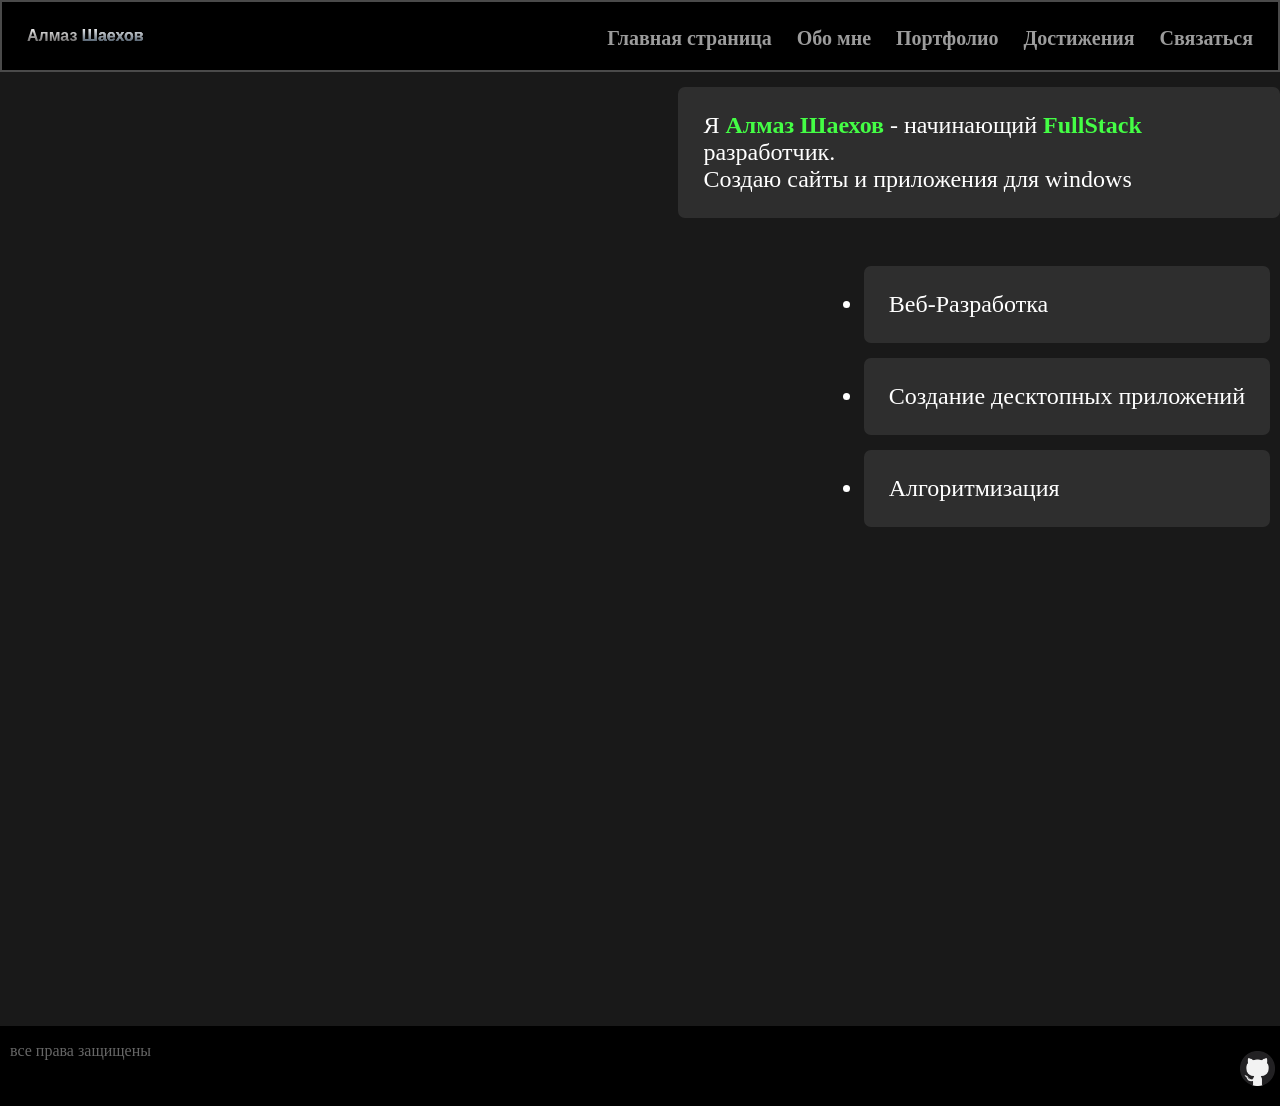
==== index.html @ 7fa11ec9 "добавлены файлы проекта" ====
<!DOCTYPE html>
<html>
<head>
  <meta charset="utf-8">
  <meta name="viewport" content="width=device-width, initial-scale=1.0">
  <link rel="stylesheet" type="text/css" href="style.css"/>
  <title>Hello, World!</title>
</head>
<body>
  <header>
    <div class="desktop">
    <div class="bg">
      <nav>
        <a href="index.html" id="logo"><b>Алмаз</b> <b id="lastName">Шаехов</b></a>

        <a href="help.html" class="navigation"><b>Связаться</b></a>
        <a href="achivments.html" class="navigation"><b>Достижения</b></a>
        <a href="portfolio.html" class="navigation"><b>Портфолио</b></a>
        <a href="MeInfo.html" class="navigation"><b>Обо мне</b></a>
        <a href="index.html" class="navigation"><b>Главная страница</b></a>
      </nav>
    </div>
    </div>


      <div class="mobile">
        <div class="bg">
        <nav>
          <a href="index.html" id="logo"><b>Алмаз</b> <b id="lastName">Шаехов</b></a>
        <select id="selnav" onchange="location.href=this.value" value="index.html">
          <option value="index.html" selected>Главная страница</option>
          <option value="MeInfo.html">Обо мне</option>
          <option value="portfolio.html">Портфолио</option>
          <option value="achivments.html">Достижение</option>
          <option value="help.html">Связаться</option>
        </select>
        </nav>
        </div>
      </div>
  </header>
  
  <main>
    <div class="desktop">
    <img src="https://tse3.mm.bing.net/th/id/OIP.XPGJ4EdFmu-mHJ_TYesJrQHaI9?rs=1&pid=ImgDetMain&o=7&rm=3" id="imageStart">
    <p id="start">Я <b class="name">Алмаз Шаехов</b> - начинающий <b class="name">FullStack</b> разработчик. <br>Создаю сайты и приложения для windows</p>
    <ul id="indexInfoList">
      <li class="indexInfoListCL" id="list1D">Веб-Разработка</li>
      <li class="indexInfoListCL" id="list2D">Создание десктопных приложений</li>
      <li class="indexInfoListCL" id="list3D">Алгоритмизация</li>
    </ul>
    </div>

    <div class="mobile">
      <p id="start">Я <b class="name">Алмаз Шаехов</b> - начинающий <b class="name"><br>FullStack</b> разработчик. <br>Создаю сайты и <br>приложения для windows</p>
      
      <ul id="listAll">
        <li class="list" id="list1">Веб-Разработка</li>
        <li class="list" id="list2">Разработка десктопных <br>приложений</li>
        <li class="list" id="list3">Алгоритмизация</li>
      </ul>
    </div>
    
  </main>
  
  <footer id="indexfooter">
    <div id="bgfooter">
      <p style="color:#666666; font-size: 16px; margin-left: 10px">все права защищены</p>
        <a href="https://github.com/almazshaehov777-hub" target="_blank"><img src="github.png" class="socialNet"></a>
    </div>
  </footer>
</body>
</html>
---- style.css ----
/*ПК*/
@media (min-width: 1024px){
/*Main Page, PC*/
#logo {
  text-decoration:none;
  color:white;
  font-family: sans-serif;
  font-size: 16px;
  background: -webkit-linear-gradient(top, white, #5d5b5b);
  -webkit-background-clip: text;
  -webkit-text-fill-color: transparent;
}
.navigation{
    text-decoration: none;
    font-size: 20px;
    color: #9c9c9c;
    margin-left: 25px;
    float: right;
}
.navigation:hover{
    animation: navAnim 0.25s;
    animation-fill-mode: forwards;
}
.bg{
    background-color: black;
    padding: 25px;
    border: 2px double #4a4a4a;
}
html, body{
    padding: 0px;
    margin: 0px;
}
.desktop{
    display:block;
}
.mobile{
    display: none;
}


@keyframes navAnim{
    0%{
        font-size: 20px;
        color: #9c9c9c;
    }
    100%{
        font-size: 21px;
        color: white;
    }
}
@keyframes startAnim{
    0%{
        margin-top: 10%;
        opacity: 0;
    }
    100%{
        margin-top: 15px;
        opacity: 100%;
    }
}
@keyframes listAnimA{
    0%{
        opacity: 0;
        margin-top: 20%;
    }
    100%{
        opacity: 1;
        margin-top: 0;
    }
}
@keyframes divAnim{
    0%{
        opacity: 0;
        margin-top: 20%;
    }
    100%{
        opacity: 1;
        margin-top: 20px;
    }
}
@keyframes nameAnim{
    0%{
        opacity: 0;
        margin-top: 5%;
    }
    100%{
        opacity: 1;
        margin-top: 0px;
    }
}
@keyframes listAnimation{
    0%{
        opacity: 0;
        margin-top: 10%;
    }
    100%{
        opacity: 1;
        margin-top: 20px;
    }
}
@keyframes projAnim{
    0%{
        opacity: 0;
        margin-top: 15%;
    }
    100%{
        opacity: 1;
        margin-top: 30px;
    }
}
@keyframes helpAnim{
    0%{
        opacity: 0;
    }
    100%{
        opacity: 1;
    }
}
@keyframes cardAnim{
    0%{
        margin-top: 100px;
        background:#919191;
    }
    100%{
        margin-top: 30px;
        background: white;
    }
}


.name{
    color:#44fe45;
    font-family: 'Times New Roman', Times, serif;
}
body{
    background: rgb(25,25,25);
}
#start{
    color: white;
    font-size: 24px;
    float: right;
    padding: 25px;
    background: #2e2e2e;
    margin-top: 10%;
    opacity: 0;
    animation: startAnim 1.5s ease;
    animation-fill-mode: forwards;
    border-radius: 7px;
    margin-left: 53%;
}
#lastName{
    background: -webkit-linear-gradient(top, white, #38495a);
    -webkit-background-clip: text;
    -webkit-text-fill-color: transparent;
}
#imageStart{
    clip-path: polygon(50% 100%, 10% 100%, 50% 0%, 120% 15%);
    animation: startAnim 2.5s ease;
    animation-fill-mode: forwards;
    position: absolute;
    top: -1%;
    left: -5%;
    display:block;
}
#bgfooter{
    background: black;
    margin-top: auto;
    height: 80px;
}
footer{
    display: flex;
    flex-direction: column;
    min-height: 60vh;
    width: 100%;
}
.socialNet{
    width: 35px;
    height: 35px;
    float:right;
    margin-top: -25px;
    margin-right: 5px;
}
#indexInfoList{
    color: white;
    font-size: 24px;
    float: right;
    margin-right: 10px;
}
.indexInfoListCL{
    padding: 25px;
    background: #2e2e2e;
    margin-bottom: 15px;
    border-radius: 7px;
}
#list1D{
    opacity: 0;
    margin-top: 20%;
    animation: listAnimA 1.5s ease;
    animation-fill-mode: forwards;
}
#list2D{
    opacity: 0;
    margin-top: 20%;
    animation: listAnimA 2.25s ease;
    animation-fill-mode: forwards;
}
#list3D{
    opacity: 0;
    margin-top: 20%;
    animation: listAnimA 3s ease;
    animation-fill-mode: forwards;
}






/*MeInfo, desktop*/
h1{
    color: white;
    animation: startAnim 1.5s ease;
    animation-fill-mode: forwards;
}
#selText{
    display: flex;
    justify-content: center;
}
#distD{
    display: inline-block;
    color: white;
    margin-top: 40px;
    font-size: 28px;
    background: #2e2e2e;
    padding: 25px;
    border-radius: 7px;;
    animation: divAnim 2.5s ease;
    animation-fill-mode: forwards;
}
.greenD{
    color:#44fe45;
}
h2{
    color: white;
}
#langProgD{
    display: flex;
}
#cppD, #csD, #RUD, #END, #JPD{
    height: 350px;
    flex: 1;
    margin-right: 20px;
    border-radius: 10px;
    margin-top: 10px;
}
#cppD>img, #csD>img{
    width: 70px;
    height: 70px;
}
#cppD{
    margin-left: 20px;
    background: #67b0fe;
}
#csD{
    background: #a31aff;
}
#RUD{
    background-image: url("RU.png");
    background-repeat: no-repeat;
    background-size: 260%;
}
#END{
    background-image: url("EN.jpg");
    background-size: cover;
    background-position: center;
}
#JPD{
    background-image: url("JP.jpg");
    background-size: cover;
    background-position: center;
}
#cppD>img, #csD>img{
    position: relative;
    left: 33%;
    top: 35%;
}
#nameLangProg{
    display: flex;
    color: white;
}
.nameLang{
    margin-right: 20px;
    flex: 1;
    border-radius: 10px;
    height: 40px;
    text-align: center;
    line-height: 40px;
    font-size: 24px;
}
#nameCpp{
    margin-left: 20px;
    background: #67b0fe;
}
#nameCs{
    background: #a31aff;
}
#nameRUS{
    background-image: url("RU.png");
    background-repeat: no-repeat;
    background-size: cover;
    color: black;
}
#nameEN{
    background: #3a365d;
}
#nameJP{
    background: white;
    color: black;
}
#containerLang{
    display: flex;
}
.langRate{
    color: white;
    margin-right: 20px;
    height: 40px;
    margin-top: 10px;
    flex: 1;
    border-radius: 10px;
    text-align: center;
    line-height: 40px;
    font-size: 24px;
}
#cppRate{
    margin-left: 20px;
    background: #67b0fe;
}
#csRate{
    background: #a31aff;
}
#RUSRate{
    background-image: url("RU.png");
    background-repeat: no-repeat;
    background-size: cover;
    background-position-y: bottom;
}
#ENRate{
    background: #3a365d;
}
#JPRate{
    color: black;
    background: white;
}

#cppD, #cppRate{
    animation: divAnim 1s ease;
    animation-fill-mode: forwards;
}
#csD, #csRate{
    animation: divAnim 1.25s ease;
    animation-fill-mode: forwards;
}
#RUD, #RUSRate{
    animation: divAnim 1.5s ease;
    animation-fill-mode: forwards;
}
#END, #ENRate{
    animation: divAnim 1.75s ease;
    animation-fill-mode: forwards;
}
#JPD, #JPRate{
    animation: divAnim 2s ease;
    animation-fill-mode: forwards;
}
#nameCpp{
    animation: nameAnim 1s ease;
    animation-fill-mode: forwards;
}
#nameCs{
    animation: nameAnim 1.25s ease;
    animation-fill-mode: forwards;
}
#nameRUS{
    animation: nameAnim 1.5s ease;
    animation-fill-mode: forwards;
}
#nameEN{
    animation: nameAnim 1.75s ease;
    animation-fill-mode: forwards;
}
#nameJP{
    animation: nameAnim 2s ease;
    animation-fill-mode: forwards;
}
h2{
    animation: listAnimation 2s ease;
    animation-fill-mode: forwards;
}
.containerInfo{
    display: flex;
    gap: 15px;
    width: 100%;
}
.cardInfo{
    flex: 1;
    height: 300px;
    background: #424242;
    margin-top: 100px;
    margin-right: 25px;
    margin-left: 25px;
    border-radius: 10px;
    color: #919191;
    border: 4px solid black;
    transition: .3s all ease;
}
.cardInfo>b{
    margin-left: 20px;
    font-size: 24px;
}
.cardInfo>img{
    position: relative;
    left: 3%;
    top: 5%;
}
.cardInfo>p{
    font-size: 26px;
    margin-top: 50px;
    margin-left: 10px;
    margin-right: 5px;
    font-family: FreeMono, monospace;
}
.containerInCard{
    display: flex;
    width: 100%;
}
.cardInCard{
    flex: 1;
    height: 20px;
    background: #7a7a7a;
    font-size: 18px;
    margin-right: 10px;
    margin-left: 10px;
    padding: 5px;
    border-radius: 15px;
    margin-top: auto;
    text-align: center;
    border: 2.5px solid black;
    color: white;
}
.cardInfo:hover{
    background: #e3e3e3;
    margin-top: 60px;
    color: black;
    box-shadow: 0 12px 36px rgba(192, 192, 192, 0.2);
}






/*Portfolio, desktop*/
.cardcontainer{
    display: flex;
}
.cardD{
    display: flex;
    flex: 1;
    transition: .3s all ease;
    height: 100px;
    background: gray;
    margin-left: 15px;
    border-radius: 7px;
    justify-content: center;
    align-items: center;
    font-size: 24px;
    color: white;
    margin-top: 30px;
    animation: projAnim 2s;
    animation-fill-mode: forwards;
}
#lastCard{
    margin-right: 15px;
}
.cardD:hover{
    flex: 2;
    background: white;
    color: black;
    cursor: pointer;
}
#portfoliofooter{
    min-height: 90vh;
}





/*Achivment, desktop*/
#listAchivmentsD{
    color: white;
    font-size: 24px;
}
#listAch1D, #listAch3D{
    background: #5d5b5b;
}
#listAch1D{
    animation: projAnim 1s ease;
    animation-fill-mode: forwards;
}
#listAch2D{
    margin-top: 60px;
    margin-left: 70px;
    background: #3a3a3a;
    animation: projAnim 1.5s ease;
    animation-fill-mode: forwards;
}
#listAch3D{
    margin-top: 60px;
    animation: projAnim 2s ease;
    animation-fill-mode: forwards;
}
#listAch1D, #listAch2D, #listAch3D{
    display: inline-block;
    padding: 20px;
    border-radius: 10px;
}
#URLcon{
    text-align: center;
}
#ZamaCode{
    background: #4a4a4a;
    padding: 20px;
    border-radius: 10px;
    text-decoration: none;
    color: white;
    display: inline;
    font-size: 22px;
    transition: .4s;
    animation: nameAnim 2s ease;
    animation-fill-mode: forwards;
}
#ZamaCode:hover{
    background: white;
    color: black;
}




/*help, desktop*/
form{
    text-align: center;
}
#buttonSubmit{
    margin-top: 30px;
    width: 100px;
    height: 30px;
    border-radius: 7px;
    animation: helpAnim 2s;
    animation-fill-mode: forwards;
}
#nameText{
    width: 200px;
    border-radius: 3px;
    animation: helpAnim 1s;
    animation-fill-mode: forwards;
}
#textHelp{
    width: 250px;
    height: 40px;
    border-radius: 3px;
    animation: helpAnim 1.5s;
    animation-fill-mode: forwards;
}
}
























/*телефоны*/
@media(max-width: 576px){
html{
    display:block;
}

#logo {
  text-decoration:none;
  color:white;
  font-family: sans-serif;
  font-size: 18px;
  background: -webkit-linear-gradient(white, #5d5b5b);
  -webkit-background-clip: text;
  -webkit-text-fill-color: transparent;
}
.desktop{
    display:none;
}
.mobile{
    display: block;
}
.navigation{
    text-decoration: none;
    font-size: 16px;
    color: #9c9c9c;
    margin-left: 25px;
    float: right;
}
.navigation:hover{
    animation: navAnim 0.25s;
    animation-fill-mode: forwards;
}
.bg{
    background-color: black;
    padding: 35px;
    border: 2px double #4a4a4a;
}
html, body{
    padding: 0px;
    margin: 0px;
}


@keyframes navAnim{
    0%{
        font-size: 16px;
        color: #9c9c9c;
    }
    100%{
        font-size: 17px;
        color: white;
    }
}
@keyframes startAnim{
    0%{
        margin-top: 10%;
        opacity: 0;
    }
    100%{
        margin-top: 15px;
        opacity: 100%;
    }
}
@keyframes selAnim{
    0%{
        color: #9c9c9c;
    }
    100%{
        color: white;
    }
}
@keyframes listAnim1{
    0%{
        margin-top: 10%;
        opacity: 0;
    }
    100%{
        margin-top: 15px;
        opacity: 1;
    }
}
@keyframes listAnim2{
    0%{
        margin-top: 20%;
        opacity: 0;
    }
    100%{
        margin-top: 15px;
        opacity: 1;
    }
}
@keyframes listAnim3{
    0%{
        margin-top: 30%;
        opacity: 0;
    }
    100%{
        margin-top: 15px;
        opacity: 1;
    }
}
@keyframes portAnim{
    0%{
        opacity: 0;
        margin-top: 20%;
    }
    100%{
        opacity: 1;
        margin-top: 7%;
    }
}
@keyframes achivmentsAnim{
    0%{
        opacity: 0;
        margin-top: 20%;
    }
    100%{
        opacity: 1;
        margin-top: 5%;
    }
}
@keyframes h2Anim{
    0%{
        opacity: 0;
    }
    100%{
        opacity: 1;
    }
}
@keyframes startAnim2{
    0%{
        opacity: 0;
        margin-bottom: 50px;
    }
    100%{
        opacity: 1;
        margin-bottom: 25px;
    }
}
@keyframes h2ZAnim{
    0%{
        opacity: 0;
        margin-top: 20%;
    }
    100%{
        opacity: 1;
        margin-top: 15px;
    }
}
@keyframes langProg{
    0%{
        opacity: 0;
        margin-top: 20%;
    }
    100%{
        opacity: 1;
        margin-top: 0;
    }
}
@keyframes lang{
    0%{
        opacity: 0;
        margin-top: 20%
    }
    100%{
        opacity: 0.9;
        margin-top: 0;
    }
}
@keyframes textAnim{
    0%{
        color: white;
    }
    100%{
        color: black;
    }
}
@keyframes textHelpAnim{
    0%{
        margin-top: 20%;
        opacity: 0;
    }
    100%{
        margin-top: 20px;
        opacity: 1;
    }
}


.name{
    color:#44fe45;
    font-family: 'Times New Roman', Times, serif;
}
body{
    background: rgb(25,25,25);
}
#start{
    color: white;
    font-size: 20px;
    float: right;
    padding: 25px;
    background: #2e2e2e;
    margin-top: 10%;
    margin-left: 5px;
    opacity: 0;
    animation: startAnim 1.5s ease;
    animation-fill-mode: forwards;
    border-radius: 7px;
    display: inline;
}
#lastName{
    background: -webkit-linear-gradient(white, #38495a);
    -webkit-background-clip: text;
    -webkit-text-fill-color: transparent;
}
#imageStartMobile{
    clip-path: polygon(40% 100%, -50% 50%, 25% 0%, 60% 7.5%, 80% 50%);
    animation: startAnim 2.5s ease;
    animation-fill-mode: forwards;
    width: 80%;
    height: 80%;
}
#bgfooter{
    background: black;
    margin-top: auto;
    height: 80px;
}
#indexfooter{
    display: flex;
    flex-direction: column;
    min-height: 49vh;
    width: 100%;
}
.socialNet{
    width: 35px;
    height: 35px;
    float:right;
    margin-top: -30px;
    margin-right: 5px;
}
#selnav{
    float: right;
    font-size: 16px;
    background: black;
    color: #9c9c9c;
    border-radius: 5px;
}
#selnav:hover{
    animation: selAnim 0.4s;
    animation-fill-mode: forwards;
}
.list{
    color: white;
    white-space: nowrap;
    font-size: 20px;
    background: #2e2e2e;
    padding: 25px;
    margin-top: 15px;
    border-radius: 7px;
    opacity: 0;
}
#listAll{
    display: inline-block;
}
#list1{
    animation: listAnim1 0.75s;
    animation-fill-mode: forwards;
}
#list2{
    animation: listAnim2 1s;
    animation-fill-mode: forwards;
}
#list3{
    animation: listAnim3 1.5s;
    animation-fill-mode: forwards;
}



/*Mobile, Portfolio*/
h1{
    color: white;
    font-family: 'Times New Roman', Times, serif;
    animation: portAnim 1.5s;
    animation-fill-mode: forwards;
}
.cardcontainer{
    display: flex;
}
.card{
    background: gray;
    height: 100px;
    margin-left: 10px;
    margin-top: 40px;
    border-radius: 12px;
    flex: 1;
    transition: .3s all ease;
    animation: portAnim 2s;
    animation-fill-mode: forwards;
    text-align: center;
    display: flex;
    align-items: center;
    justify-content: center;
}
.card:hover{
    flex: 2;
    background: white;
}
#lastCard{
    margin-right: 10px;
}
#portfoliofooter{
    display: flex;
    flex-direction: column;
    width: 100%;
    min-height: 79vh;
}
#firstCard>b, #cardMid>b, #lastCard>b{
    color: white;
}
#firstCard:hover>b{
    animation: textAnim 0.3s ease;
    animation-fill-mode: forwards;
}
#cardMid:hover>b{
    animation: textAnim 0.3s ease;
    animation-fill-mode: forwards;
}
#lastCard:hover>b{
    animation: textAnim 0.3s ease;
    animation-fill-mode: forwards;
}




/*Достижения, Mobile*/
#listAchivments{
    color: white;
    font-size: 20px;
}
#listAchivments>li{
    background: gray;
    padding: 20px;
    margin-right: 90px;
    border-radius: 7px;
}
#listAchivments>p{
    margin-left: 20px;
    background: #4a4a4a;
    margin-right: 25px;
    padding: 15px;
    border-radius: 7px;
}
#listAch1{
    animation: achivmentsAnim 1s;
    animation-fill-mode: forwards;
}
#listAch2{
    animation: achivmentsAnim 1.25s;
    animation-fill-mode: forwards;
}
#listAch3{
    animation: achivmentsAnim 1.5s;
    animation-fill-mode: forwards;
}




/*MeInfo, mobile*/
#dist{
    font-size: 20px;
    color: white;
    margin-left: 10px;
}
h2{
    color: white;
}
#listDist{
    color: white;
    font-size: 24px;
    margin-left: 10px;
}
#cpp{
    background: #67b0fe;
    animation: langProg 1s ease;
    animation-fill-mode: forwards;
}
#cs{
    background: #a31aff;
    animation: langProg 1.5s ease;
    animation-fill-mode: forwards;
}
#langProg{
    color: white;
    font-size: 24px;
    display: flex;
    align-items: center;
    margin-left: 10px;
    text-align: center;
}
#cs>img, #cpp>img{
    width: 35px;
    height: 35px;
    position: relative;
    top: 7px;
    left: 0px;
}
#RU, #EN, #JP, #cpp, #cs{
    position: relative;
    margin-left: 10px;
    border-radius: 7px;
    height: 117px;
    color: black;
    margin-top: 20%;
    opacity: 0;
    flex: 1;
}
#RU{
    background-image: url("RU.png");
    background-size: cover;
    animation: lang 2s ease;
    animation-fill-mode: forwards;
}
#EN{
    background-image: url("EN.jpg");
    background-position: center;
    background-size: 235%;
    animation: lang 2.5s ease;
    animation-fill-mode: forwards;
}
#JP{
    background-image: url("JP.jpg");
    background-position: center;
    background-size: 226.5%;
    margin-right: 15px;
    animation: lang 3s ease;
    animation-fill-mode: forwards;
}
#RU>b, #EN>b, #JP>b{
    position: relative;
    top: 39%;
}
#h2Z{
    margin-top: 15px;
    animation: h2ZAnim 2s ease;
    animation-fill-mode: forwards;
}
#meInfoList1{
    animation: listAnim1 1.25s ease;
    animation-fill-mode: forwards;
    padding: 25px;
    border-radius: 7px;
    background: #7a7a7a;
    margin-right: 90px;
}
#meInfoList2{
    animation: listAnim1 1.5s ease;
    animation-fill-mode: forwards;
    padding: 20px;
    border-radius: 7px;
    background: #7a7a7a;
    margin-right: 90px;
}
#meInfoList3{
    animation: listAnim1 1.75s ease;
    animation-fill-mode: forwards;
    padding: 20px;
    border-radius: 7px;
    background: #7a7a7a;
    margin-right: 90px;
}
#dist{
    font-size: 24px;
    float: right;
    background: #7a7a7a;
    padding: 25px;
    border-radius: 7px;
    margin-bottom: 50px;
    animation: startAnim2 2s ease;
    animation-fill-mode: forwards;
}
#mainWork{
    opacity: 0;
    animation: h2Anim 2s;
    animation-fill-mode: forwards;
}



/*help, Mobile*/
form{
    text-align: center;
}
.textHelp{
    border-radius: 7px;
}
#buttonSubmit{
    width: 100px;
    height: 30px;
    border-radius: 7px;
    background: #969696;
    color: white;
    font-family: 'Times New Roman', Times, serif;
    font-size: 16px;;
    animation: langProg 2s;
    animation-fill-mode: forwards;
}
#namePar{
    margin-top: 40px;
    animation: textHelpAnim 1s ease;
    animation-fill-mode: forwards;
}
#textPar{
    margin-bottom: 0px;
    animation: textHelpAnim 1.25s ease;
    animation-fill-mode: forwards;
}
#nameText{
    width: 40%;
    height: 20px;
    animation: langProg 1.5s ease;
    animation-fill-mode: forwards;
}
#textHelp{
    width: 60%;
    height: 30px;
    margin-bottom: 30px;
    animation: langProg 1.75s ease;
    animation-fill-mode: forwards;
}
#helpfooter{
    display: flex;
    flex-direction: column;
    min-height: 65vh;
    width: 100%;
}
}
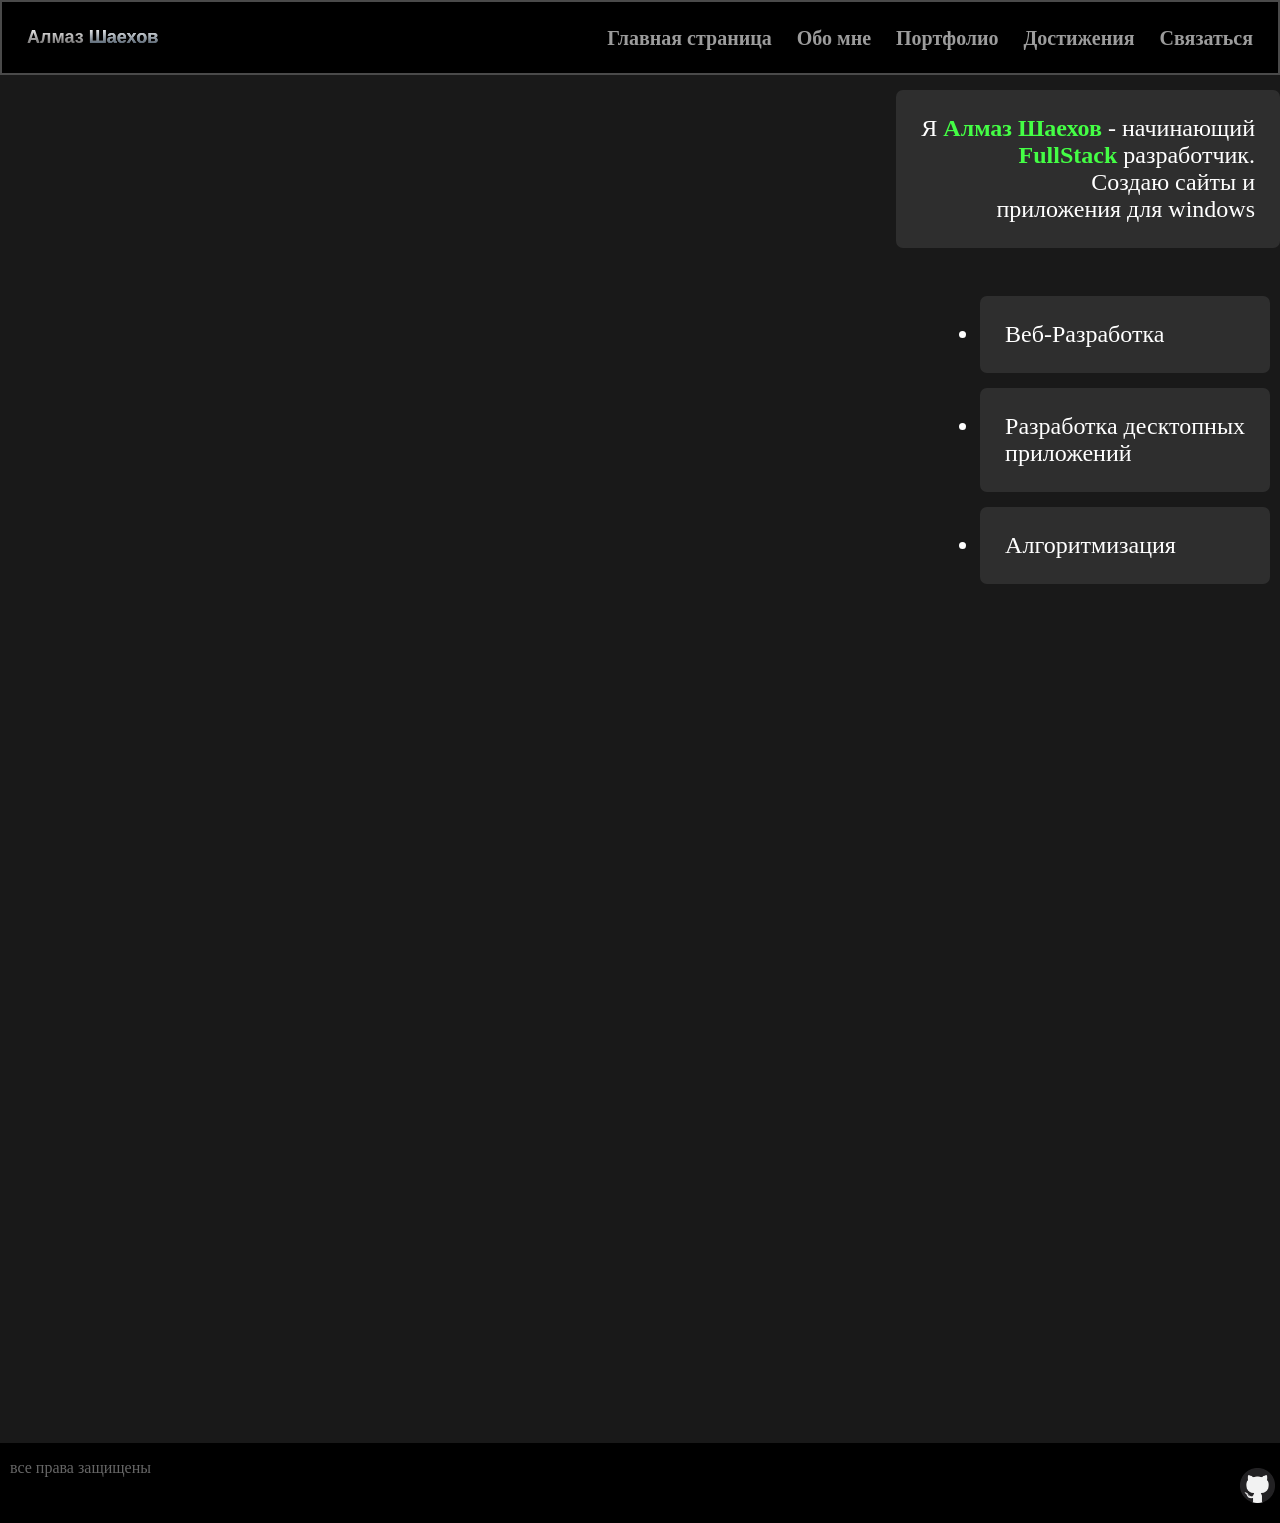
==== commit 5f2a5b71: "исправлены главная страница, "Обо мне", "Портфолио" на всех устройствах" ====
--- a/index.html
+++ b/index.html
@@ -2,9 +2,10 @@
 <html>
 <head>
   <meta charset="utf-8">
-  <meta name="viewport" content="width=device-width, initial-scale=1.0">
+  <meta name="viewport" content="width=device-width, initial-scale=1.0, user-scalable=yes">
   <link rel="stylesheet" type="text/css" href="style.css"/>
-  <title>Hello, World!</title>
+  <link rel="icon" type="image/x-icon" href="image/channels4_profile.ico">
+  <title>Алмаз Шаехов</title>
 </head>
 <body>
   <header>
@@ -40,26 +41,12 @@
   </header>
   
   <main>
-    <div class="desktop">
-    <img src="https://tse3.mm.bing.net/th/id/OIP.XPGJ4EdFmu-mHJ_TYesJrQHaI9?rs=1&pid=ImgDetMain&o=7&rm=3" id="imageStart">
-    <p id="start">Я <b class="name">Алмаз Шаехов</b> - начинающий <b class="name">FullStack</b> разработчик. <br>Создаю сайты и приложения для windows</p>
-    <ul id="indexInfoList">
-      <li class="indexInfoListCL" id="list1D">Веб-Разработка</li>
-      <li class="indexInfoListCL" id="list2D">Создание десктопных приложений</li>
-      <li class="indexInfoListCL" id="list3D">Алгоритмизация</li>
-    </ul>
-    </div>
-
-    <div class="mobile">
-      <p id="start">Я <b class="name">Алмаз Шаехов</b> - начинающий <b class="name"><br>FullStack</b> разработчик. <br>Создаю сайты и <br>приложения для windows</p>
-      
+      <p id="start"><span id="bgText">Я <b class="name">Алмаз Шаехов</b> - начинающий <b class="name"><br>FullStack</b> разработчик. <br>Создаю сайты и <br>приложения для windows</span></p>
       <ul id="listAll">
         <li class="list" id="list1">Веб-Разработка</li>
         <li class="list" id="list2">Разработка десктопных <br>приложений</li>
         <li class="list" id="list3">Алгоритмизация</li>
       </ul>
-    </div>
-    
   </main>
   
   <footer id="indexfooter">
--- a/style.css
+++ b/style.css
@@ -1,12 +1,93 @@
-/*ПК*/
-@media (min-width: 1024px){
-/*Main Page, PC*/
+#listAll{
+    color: white;
+    font-size: 24px;
+    float: right;
+    margin-right: 10px;
+}
+.list{
+    padding: 25px;
+    background: #2e2e2e;
+    margin-bottom: 15px;
+    border-radius: 7px;
+}
+#list1{
+    opacity: 0;
+    margin-top: 20%;
+    animation: listAnimA 1.5s ease;
+    animation-fill-mode: forwards;
+}
+#list2{
+    opacity: 0;
+    margin-top: 20%;
+    animation: listAnimA 2.25s ease;
+    animation-fill-mode: forwards;
+}
+#list3{
+    opacity: 0;
+    margin-top: 20%;
+    animation: listAnimA 3s ease;
+    animation-fill-mode: forwards;
+}
+#bgfooter{
+    background: black;
+    margin-top: auto;
+    height: 80px;
+}
+footer{
+    display: flex;
+    flex-direction: column;
+    min-height: 100vh;
+    width: 100%;
+}
+.socialNet{
+    width: 35px;
+    height: 35px;
+    float:right;
+    margin-top: -25px;
+    margin-right: 5px;
+}
+.bg{
+    background-color: black;
+    border: 2px double #4a4a4a;
+}
+#start{
+    color: white;
+    font-size: 24px;
+    float: right;
+    margin-top: 10%;
+    margin-left: 5px;
+    opacity: 0;
+    animation: startAnim 1.5s ease;
+    animation-fill-mode: forwards;
+    display: block;
+    width: 100%;
+    text-align: right;
+}
+#bgText{
+    display: inline-block;
+    background: #2e2e2e;
+    padding: 25px;
+    border-radius: 7px;
+}
+#lastName{
+    background: -webkit-linear-gradient(white, #38495a);
+    -webkit-background-clip: text;
+    -webkit-text-fill-color: transparent;
+}
+.name{
+    color:#44fe45;
+    font-family: 'Times New Roman', Times, serif;
+}
+body{
+    background: rgb(25,25,25);
+}
+
 #logo {
   text-decoration:none;
   color:white;
   font-family: sans-serif;
-  font-size: 16px;
-  background: -webkit-linear-gradient(top, white, #5d5b5b);
+  font-size: 18px;
+  background: -webkit-linear-gradient(white, #5d5b5b);
   -webkit-background-clip: text;
   -webkit-text-fill-color: transparent;
 }
@@ -21,449 +102,21 @@
     animation: navAnim 0.25s;
     animation-fill-mode: forwards;
 }
-.bg{
-    background-color: black;
-    padding: 25px;
-    border: 2px double #4a4a4a;
-}
-html, body{
-    padding: 0px;
-    margin: 0px;
-}
-.desktop{
-    display:block;
-}
-.mobile{
-    display: none;
-}
-
-
-@keyframes navAnim{
-    0%{
-        font-size: 20px;
-        color: #9c9c9c;
-    }
-    100%{
-        font-size: 21px;
-        color: white;
-    }
-}
-@keyframes startAnim{
-    0%{
-        margin-top: 10%;
-        opacity: 0;
-    }
-    100%{
-        margin-top: 15px;
-        opacity: 100%;
-    }
-}
-@keyframes listAnimA{
-    0%{
-        opacity: 0;
-        margin-top: 20%;
-    }
-    100%{
-        opacity: 1;
-        margin-top: 0;
-    }
-}
-@keyframes divAnim{
-    0%{
-        opacity: 0;
-        margin-top: 20%;
-    }
-    100%{
-        opacity: 1;
-        margin-top: 20px;
-    }
-}
-@keyframes nameAnim{
-    0%{
-        opacity: 0;
-        margin-top: 5%;
-    }
-    100%{
-        opacity: 1;
-        margin-top: 0px;
-    }
-}
-@keyframes listAnimation{
-    0%{
-        opacity: 0;
-        margin-top: 10%;
-    }
-    100%{
-        opacity: 1;
-        margin-top: 20px;
-    }
-}
-@keyframes projAnim{
-    0%{
-        opacity: 0;
-        margin-top: 15%;
-    }
-    100%{
-        opacity: 1;
-        margin-top: 30px;
-    }
-}
-@keyframes helpAnim{
-    0%{
-        opacity: 0;
-    }
-    100%{
-        opacity: 1;
-    }
-}
-@keyframes cardAnim{
-    0%{
-        margin-top: 100px;
-        background:#919191;
-    }
-    100%{
-        margin-top: 30px;
-        background: white;
-    }
-}
-
-
-.name{
-    color:#44fe45;
-    font-family: 'Times New Roman', Times, serif;
-}
-body{
-    background: rgb(25,25,25);
-}
-#start{
-    color: white;
-    font-size: 24px;
+#selnav{
     float: right;
-    padding: 25px;
-    background: #2e2e2e;
-    margin-top: 10%;
-    opacity: 0;
-    animation: startAnim 1.5s ease;
-    animation-fill-mode: forwards;
-    border-radius: 7px;
-    margin-left: 53%;
-}
-#lastName{
-    background: -webkit-linear-gradient(top, white, #38495a);
-    -webkit-background-clip: text;
-    -webkit-text-fill-color: transparent;
-}
-#imageStart{
-    clip-path: polygon(50% 100%, 10% 100%, 50% 0%, 120% 15%);
-    animation: startAnim 2.5s ease;
-    animation-fill-mode: forwards;
-    position: absolute;
-    top: -1%;
-    left: -5%;
-    display:block;
-}
-#bgfooter{
+    font-size: 16px;
     background: black;
-    margin-top: auto;
-    height: 80px;
-}
-footer{
-    display: flex;
-    flex-direction: column;
-    min-height: 60vh;
-    width: 100%;
-}
-.socialNet{
-    width: 35px;
-    height: 35px;
-    float:right;
-    margin-top: -25px;
-    margin-right: 5px;
-}
-#indexInfoList{
-    color: white;
-    font-size: 24px;
-    float: right;
-    margin-right: 10px;
-}
-.indexInfoListCL{
-    padding: 25px;
-    background: #2e2e2e;
-    margin-bottom: 15px;
-    border-radius: 7px;
-}
-#list1D{
-    opacity: 0;
-    margin-top: 20%;
-    animation: listAnimA 1.5s ease;
-    animation-fill-mode: forwards;
-}
-#list2D{
-    opacity: 0;
-    margin-top: 20%;
-    animation: listAnimA 2.25s ease;
-    animation-fill-mode: forwards;
-}
-#list3D{
-    opacity: 0;
-    margin-top: 20%;
-    animation: listAnimA 3s ease;
-    animation-fill-mode: forwards;
-}
-
-
-
-
-
-
-/*MeInfo, desktop*/
-h1{
-    color: white;
-    animation: startAnim 1.5s ease;
-    animation-fill-mode: forwards;
-}
-#selText{
-    display: flex;
-    justify-content: center;
-}
-#distD{
-    display: inline-block;
-    color: white;
-    margin-top: 40px;
-    font-size: 28px;
-    background: #2e2e2e;
-    padding: 25px;
-    border-radius: 7px;;
-    animation: divAnim 2.5s ease;
-    animation-fill-mode: forwards;
-}
-.greenD{
-    color:#44fe45;
-}
-h2{
-    color: white;
-}
-#langProgD{
-    display: flex;
-}
-#cppD, #csD, #RUD, #END, #JPD{
-    height: 350px;
-    flex: 1;
-    margin-right: 20px;
-    border-radius: 10px;
-    margin-top: 10px;
-}
-#cppD>img, #csD>img{
-    width: 70px;
-    height: 70px;
-}
-#cppD{
-    margin-left: 20px;
-    background: #67b0fe;
-}
-#csD{
-    background: #a31aff;
-}
-#RUD{
-    background-image: url("RU.png");
-    background-repeat: no-repeat;
-    background-size: 260%;
-}
-#END{
-    background-image: url("EN.jpg");
-    background-size: cover;
-    background-position: center;
-}
-#JPD{
-    background-image: url("JP.jpg");
-    background-size: cover;
-    background-position: center;
-}
-#cppD>img, #csD>img{
-    position: relative;
-    left: 33%;
-    top: 35%;
-}
-#nameLangProg{
-    display: flex;
-    color: white;
-}
-.nameLang{
-    margin-right: 20px;
-    flex: 1;
-    border-radius: 10px;
-    height: 40px;
-    text-align: center;
-    line-height: 40px;
-    font-size: 24px;
-}
-#nameCpp{
-    margin-left: 20px;
-    background: #67b0fe;
-}
-#nameCs{
-    background: #a31aff;
-}
-#nameRUS{
-    background-image: url("RU.png");
-    background-repeat: no-repeat;
-    background-size: cover;
-    color: black;
-}
-#nameEN{
-    background: #3a365d;
-}
-#nameJP{
-    background: white;
-    color: black;
-}
-#containerLang{
-    display: flex;
-}
-.langRate{
-    color: white;
-    margin-right: 20px;
-    height: 40px;
-    margin-top: 10px;
-    flex: 1;
-    border-radius: 10px;
-    text-align: center;
-    line-height: 40px;
-    font-size: 24px;
-}
-#cppRate{
-    margin-left: 20px;
-    background: #67b0fe;
-}
-#csRate{
-    background: #a31aff;
-}
-#RUSRate{
-    background-image: url("RU.png");
-    background-repeat: no-repeat;
-    background-size: cover;
-    background-position-y: bottom;
-}
-#ENRate{
-    background: #3a365d;
-}
-#JPRate{
-    color: black;
-    background: white;
-}
-
-#cppD, #cppRate{
-    animation: divAnim 1s ease;
-    animation-fill-mode: forwards;
-}
-#csD, #csRate{
-    animation: divAnim 1.25s ease;
-    animation-fill-mode: forwards;
-}
-#RUD, #RUSRate{
-    animation: divAnim 1.5s ease;
-    animation-fill-mode: forwards;
-}
-#END, #ENRate{
-    animation: divAnim 1.75s ease;
-    animation-fill-mode: forwards;
-}
-#JPD, #JPRate{
-    animation: divAnim 2s ease;
-    animation-fill-mode: forwards;
-}
-#nameCpp{
-    animation: nameAnim 1s ease;
-    animation-fill-mode: forwards;
-}
-#nameCs{
-    animation: nameAnim 1.25s ease;
-    animation-fill-mode: forwards;
-}
-#nameRUS{
-    animation: nameAnim 1.5s ease;
-    animation-fill-mode: forwards;
-}
-#nameEN{
-    animation: nameAnim 1.75s ease;
-    animation-fill-mode: forwards;
-}
-#nameJP{
-    animation: nameAnim 2s ease;
-    animation-fill-mode: forwards;
-}
-h2{
-    animation: listAnimation 2s ease;
-    animation-fill-mode: forwards;
-}
-.containerInfo{
-    display: flex;
-    gap: 15px;
-    width: 100%;
-}
-.cardInfo{
-    flex: 1;
-    height: 300px;
-    background: #424242;
-    margin-top: 100px;
-    margin-right: 25px;
-    margin-left: 25px;
-    border-radius: 10px;
-    color: #919191;
-    border: 4px solid black;
-    transition: .3s all ease;
-}
-.cardInfo>b{
-    margin-left: 20px;
-    font-size: 24px;
-}
-.cardInfo>img{
-    position: relative;
-    left: 3%;
-    top: 5%;
-}
-.cardInfo>p{
-    font-size: 26px;
-    margin-top: 50px;
-    margin-left: 10px;
-    margin-right: 5px;
-    font-family: FreeMono, monospace;
-}
-.containerInCard{
-    display: flex;
-    width: 100%;
-}
-.cardInCard{
-    flex: 1;
-    height: 20px;
-    background: #7a7a7a;
-    font-size: 18px;
-    margin-right: 10px;
-    margin-left: 10px;
-    padding: 5px;
-    border-radius: 15px;
-    margin-top: auto;
-    text-align: center;
-    border: 2.5px solid black;
-    color: white;
-}
-.cardInfo:hover{
-    background: #e3e3e3;
-    margin-top: 60px;
-    color: black;
-    box-shadow: 0 12px 36px rgba(192, 192, 192, 0.2);
-}
-
-
-
-
-
-
-/*Portfolio, desktop*/
+    color: #9c9c9c;
+    border-radius: 5px;
+}
+#selnav:hover{
+    animation: selAnim 0.4s;
+    animation-fill-mode: forwards;
+}
 .cardcontainer{
     display: flex;
 }
-.cardD{
+.card{
     display: flex;
     flex: 1;
     transition: .3s all ease;
@@ -482,7 +135,7 @@
 #lastCard{
     margin-right: 15px;
 }
-.cardD:hover{
+.card:hover{
     flex: 2;
     background: white;
     color: black;
@@ -491,6 +144,468 @@
 #portfoliofooter{
     min-height: 90vh;
 }
+h1{
+    color: white;
+    font-family: 'Times New Roman', Times, serif;
+    animation: portAnim 1.5s;
+    animation-fill-mode: forwards;
+}
+html, body{
+    padding: 0px;
+    margin: 0px;
+}
+
+
+
+
+
+
+
+
+/*MeInfo*/
+.selText{
+    display: flex;
+    justify-content: center;
+}
+.dist{
+    display: inline-block;
+    color: white;
+    margin-top: 40px;
+    font-size: 28px;
+    background: #2e2e2e;
+    padding: 25px;
+    border-radius: 7px;;
+    animation: divAnim 2.5s ease;
+    animation-fill-mode: forwards;
+}
+h2{
+    color: white;
+}
+.langProg{
+    display: flex;
+    gap: 30px;
+}
+.cpp, .cs, .RU, .EN, .JP{
+    height: 350px;
+    flex: 1;
+    margin-right: 20px;
+    border-radius: 10px;
+    margin-top: 10px;
+}
+.cpp>img, .cs>img{
+    width: 70px;
+    height: 70px;
+}
+.cpp{
+    margin-left: 20px;
+    background: #67b0fe;
+}
+.cs{
+    background: #a31aff;
+}
+.RU{
+    background-image: url("RU.png");
+    background-repeat: no-repeat;
+    background-size: cover;
+}
+.EN{
+    background-image: url("EN.jpg");
+    background-size: cover;
+    background-position: center;
+}
+.JP{
+    background-image: url("JP.jpg");
+    background-size: cover;
+    background-position: center;
+}
+.cpp>img, .cs>img{
+    position: relative;
+    left: 33%;
+    top: 35%;
+}
+.nameLangProg{
+    display: flex;
+    color: white;
+    gap: 30px;
+}
+.nameLang{
+    margin-right: 20px;
+    flex: 1;
+    border-radius: 10px;
+    height: 40px;
+    text-align: center;
+    line-height: 40px;
+    font-size: 24px;
+}
+#nameCpp{
+    margin-left: 20px;
+    background: #67b0fe;
+}
+#nameCs{
+    background: #a31aff;
+}
+#nameRUS{
+    background-image: url("RU.png");
+    background-repeat: no-repeat;
+    background-size: cover;
+    color: black;
+}
+#nameEN{
+    background: #3a365d;
+}
+#nameJP{
+    background: white;
+    color: black;
+}
+.containerLang{
+    display: flex;
+    gap: 30px;
+}
+.langRate{
+    color: white;
+    margin-right: 20px;
+    height: 40px;
+    margin-top: 10px;
+    flex: 1;
+    border-radius: 10px;
+    text-align: center;
+    line-height: 40px;
+    font-size: 24px;
+}
+#cppRate{
+    margin-left: 20px;
+    background: #67b0fe;
+}
+#csRate{
+    background: #a31aff;
+}
+#RUSRate{
+    background-image: url("RU.png");
+    background-repeat: no-repeat;
+    background-size: cover;
+    background-position-y: bottom;
+}
+#ENRate{
+    background: #3a365d;
+}
+#JPRate{
+    color: black;
+    background: white;
+}
+
+#cppD, #cppRate{
+    animation: divAnim 1s ease;
+    animation-fill-mode: forwards;
+}
+#csD, #csRate{
+    animation: divAnim 1.25s ease;
+    animation-fill-mode: forwards;
+}
+#RUD, #RUSRate{
+    animation: divAnim 1.5s ease;
+    animation-fill-mode: forwards;
+}
+#END, #ENRate{
+    animation: divAnim 1.75s ease;
+    animation-fill-mode: forwards;
+}
+#JPD, #JPRate{
+    animation: divAnim 2s ease;
+    animation-fill-mode: forwards;
+}
+#nameCpp{
+    animation: nameAnim 1s ease;
+    animation-fill-mode: forwards;
+}
+#nameCs{
+    animation: nameAnim 1.25s ease;
+    animation-fill-mode: forwards;
+}
+#nameRUS{
+    animation: nameAnim 1.5s ease;
+    animation-fill-mode: forwards;
+}
+#nameEN{
+    animation: nameAnim 1.75s ease;
+    animation-fill-mode: forwards;
+}
+#nameJP{
+    animation: nameAnim 2s ease;
+    animation-fill-mode: forwards;
+}
+h2{
+    animation: listAnimation 2s ease;
+    animation-fill-mode: forwards;
+}
+.containerInfo{
+    display: flex;
+    gap: 15px;
+    width: 100%;
+}
+.cardInfo{
+    flex: 1;
+    height: 350px;
+    background: #424242;
+    border-radius: 10px;
+    color: #919191;
+    border: 4px solid black;
+    transition: .3s all ease;
+    animation: helpAnim 1.5s ease;
+    animation-fill-mode: forwards;
+}
+.cardInfo>b{
+    font-size: 24px;
+}
+.cardInfo>img{
+    position: relative;
+    left: 3%;
+    top: 5%;
+}
+.cardInfo>p{
+    font-size: 26px;
+    font-family: FreeMono, monospace;
+}
+.containerInCard{
+    display: flex;
+    width: 100%;
+}
+.cardInCard{
+    flex: 1;
+    height: 20px;
+    background: #7a7a7a;
+    font-size: 18px;
+    padding: 5px;
+    border-radius: 15px;
+    border: 2.5px solid black;
+    color: white;
+}
+.cardInfo:hover{
+    background: #e3e3e3;
+    color: black;
+    box-shadow: 0 12px 36px rgba(192, 192, 192, 0.2);
+}
+
+
+
+
+
+
+
+
+
+
+
+
+
+
+
+/*ПК*/
+@media (min-width: 1024px){
+/*Main Page, PC*/
+.bg{
+    padding: 25px;
+}
+
+.desktop{
+    display:block;
+}
+.mobile{
+    display: none;
+}
+
+
+
+@keyframes navAnim{
+    0%{
+        font-size: 20px;
+        color: #9c9c9c;
+    }
+    100%{
+        font-size: 21px;
+        color: white;
+    }
+}
+@keyframes startAnim{
+    0%{
+        margin-top: 10%;
+        opacity: 0;
+    }
+    100%{
+        margin-top: 15px;
+        opacity: 100%;
+    }
+}
+@keyframes listAnimA{
+    0%{
+        opacity: 0;
+        margin-top: 20%;
+    }
+    100%{
+        opacity: 1;
+        margin-top: 0;
+    }
+}
+@keyframes divAnim{
+    0%{
+        opacity: 0;
+        margin-top: 20%;
+    }
+    100%{
+        opacity: 1;
+        margin-top: 20px;
+    }
+}
+@keyframes nameAnim{
+    0%{
+        opacity: 0;
+        margin-top: 5%;
+    }
+    100%{
+        opacity: 1;
+        margin-top: 0px;
+    }
+}
+@keyframes listAnimation{
+    0%{
+        opacity: 0;
+        margin-top: 10%;
+    }
+    100%{
+        opacity: 1;
+        margin-top: 20px;
+    }
+}
+@keyframes projAnim{
+    0%{
+        opacity: 0;
+        margin-top: 15%;
+    }
+    100%{
+        opacity: 1;
+        margin-top: 30px;
+    }
+}
+@keyframes helpAnim{
+    0%{
+        opacity: 0;
+    }
+    100%{
+        opacity: 1;
+    }
+}
+@keyframes cardAnim{
+    0%{
+        margin-top: 100px;
+        background:#919191;
+    }
+    100%{
+        margin-top: 30px;
+        background: white;
+    }
+}
+
+
+
+#start{
+    margin-left: 53%;
+}
+
+
+
+
+
+
+
+
+/*MeInfo, desktop*/
+.selText{
+    display: flex;
+    justify-content: center;
+}
+.dist{
+    margin-top: 40px;
+    padding: 25px;
+}
+h2{
+    color: white;
+}
+.langProg{
+    gap: 30px;
+}
+.cpp, .cs, .RU, .EN, .JP{
+    margin-right: 20px;
+    margin-top: 10px;
+}
+.cpp>img, .cs>img{
+    width: 70px;
+    height: 70px;
+}
+.cpp{
+    margin-left: 20px;
+}
+.cpp>img, .cs>img{
+    left: 33%;
+    top: 35%;
+}
+.nameLangProg{
+    gap: 30px;
+}
+.nameLang{
+    margin-right: 20px;
+    text-align: center;
+}
+#nameCpp{
+    margin-left: 20px;
+}
+.containerLang{
+    gap: 30px;
+}
+.langRate{
+    margin-right: 20px;
+    margin-top: 10px;
+    text-align: center;
+}
+#cppRate{
+    margin-left: 20px;
+}
+.containerInfo{
+    gap: 15px;
+    width: 100%;
+}
+.cardInfo{
+    margin-top: 100px;
+    margin-right: 25px;
+    margin-left: 25px;
+}
+.cardInfo>b{
+    margin-left: 20px;
+}
+.cardInfo>img{
+    left: 3%;
+    top: 5%;
+}
+.cardInfo>p{
+    margin-top: 50px;
+    margin-left: 10px;
+    margin-right: 5px;
+}
+.containerInCard{
+    width: 100%;
+}
+.cardInCard{
+    margin-right: 10px;
+    margin-left: 10px;
+    margin-top: auto;
+    text-align: center;
+}
+.cardInfo:hover{
+    margin-top: 60px;
+}
+#znania{
+    margin-top: 20px;
+    margin-bottom: 100px;
+}
+
 
 
 
@@ -551,6 +666,15 @@
 /*help, desktop*/
 form{
     text-align: center;
+    padding: 80px;
+    background: #2e2e2e;
+    display: inline-block;
+    border-radius: 25px;
+}
+section{
+    display: flex;
+    align-items: center;
+    justify-content: center;
 }
 #buttonSubmit{
     margin-top: 30px;
@@ -565,13 +689,16 @@
     border-radius: 3px;
     animation: helpAnim 1s;
     animation-fill-mode: forwards;
+    border-radius: 30px;
+    height: 25px
 }
 #textHelp{
-    width: 250px;
-    height: 40px;
+    width: 300px;
+    height: 50px;
     border-radius: 3px;
     animation: helpAnim 1.5s;
     animation-fill-mode: forwards;
+    border-radius: 30px;
 }
 }
 
@@ -604,40 +731,14 @@
     display:block;
 }
 
-#logo {
-  text-decoration:none;
-  color:white;
-  font-family: sans-serif;
-  font-size: 18px;
-  background: -webkit-linear-gradient(white, #5d5b5b);
-  -webkit-background-clip: text;
-  -webkit-text-fill-color: transparent;
-}
 .desktop{
     display:none;
 }
 .mobile{
     display: block;
 }
-.navigation{
-    text-decoration: none;
-    font-size: 16px;
-    color: #9c9c9c;
-    margin-left: 25px;
-    float: right;
-}
-.navigation:hover{
-    animation: navAnim 0.25s;
-    animation-fill-mode: forwards;
-}
 .bg{
-    background-color: black;
     padding: 35px;
-    border: 2px double #4a4a4a;
-}
-html, body{
-    padding: 0px;
-    margin: 0px;
 }
 
 
@@ -785,83 +886,11 @@
         opacity: 1;
     }
 }
-
-
-.name{
-    color:#44fe45;
-    font-family: 'Times New Roman', Times, serif;
-}
-body{
-    background: rgb(25,25,25);
-}
 #start{
-    color: white;
-    font-size: 20px;
-    float: right;
-    padding: 25px;
-    background: #2e2e2e;
     margin-top: 10%;
     margin-left: 5px;
-    opacity: 0;
-    animation: startAnim 1.5s ease;
-    animation-fill-mode: forwards;
-    border-radius: 7px;
-    display: inline;
-}
-#lastName{
-    background: -webkit-linear-gradient(white, #38495a);
-    -webkit-background-clip: text;
-    -webkit-text-fill-color: transparent;
-}
-#imageStartMobile{
-    clip-path: polygon(40% 100%, -50% 50%, 25% 0%, 60% 7.5%, 80% 50%);
-    animation: startAnim 2.5s ease;
-    animation-fill-mode: forwards;
-    width: 80%;
-    height: 80%;
-}
-#bgfooter{
-    background: black;
-    margin-top: auto;
-    height: 80px;
-}
-#indexfooter{
-    display: flex;
-    flex-direction: column;
-    min-height: 49vh;
-    width: 100%;
-}
-.socialNet{
-    width: 35px;
-    height: 35px;
-    float:right;
-    margin-top: -30px;
-    margin-right: 5px;
-}
-#selnav{
-    float: right;
-    font-size: 16px;
-    background: black;
-    color: #9c9c9c;
-    border-radius: 5px;
-}
-#selnav:hover{
-    animation: selAnim 0.4s;
-    animation-fill-mode: forwards;
-}
-.list{
-    color: white;
-    white-space: nowrap;
-    font-size: 20px;
-    background: #2e2e2e;
-    padding: 25px;
-    margin-top: 15px;
-    border-radius: 7px;
-    opacity: 0;
-}
-#listAll{
-    display: inline-block;
-}
+}
+
 #list1{
     animation: listAnim1 0.75s;
     animation-fill-mode: forwards;
@@ -878,57 +907,12 @@
 
 
 /*Mobile, Portfolio*/
-h1{
-    color: white;
-    font-family: 'Times New Roman', Times, serif;
-    animation: portAnim 1.5s;
-    animation-fill-mode: forwards;
-}
-.cardcontainer{
-    display: flex;
-}
-.card{
-    background: gray;
-    height: 100px;
-    margin-left: 10px;
-    margin-top: 40px;
-    border-radius: 12px;
-    flex: 1;
-    transition: .3s all ease;
-    animation: portAnim 2s;
-    animation-fill-mode: forwards;
-    text-align: center;
-    display: flex;
-    align-items: center;
-    justify-content: center;
-}
-.card:hover{
-    flex: 2;
-    background: white;
-}
-#lastCard{
-    margin-right: 10px;
-}
+
 #portfoliofooter{
     display: flex;
     flex-direction: column;
     width: 100%;
     min-height: 79vh;
-}
-#firstCard>b, #cardMid>b, #lastCard>b{
-    color: white;
-}
-#firstCard:hover>b{
-    animation: textAnim 0.3s ease;
-    animation-fill-mode: forwards;
-}
-#cardMid:hover>b{
-    animation: textAnim 0.3s ease;
-    animation-fill-mode: forwards;
-}
-#lastCard:hover>b{
-    animation: textAnim 0.3s ease;
-    animation-fill-mode: forwards;
 }
 
 
@@ -969,122 +953,101 @@
 
 
 /*MeInfo, mobile*/
-#dist{
-    font-size: 20px;
-    color: white;
+.selText{
+    display: flex;
+    justify-content: center;
+}
+.dist{
+    margin-top: 40px;
+    padding: 25px;
+}
+.langProg{
+    gap: 10px;
+}
+.cpp, .cs, .RU, .EN, .JP{
+    margin-right: 20px;
+    margin-top: 10px;
+    height: 35px;
+}
+.cpp>img, .cs>img{
+    width: 70px;
+    height: 70px;
+}
+.cpp{
+    margin-left: 20px;
+}
+.cpp>img, .cs>img{
+    left: 27%;
+    top: 10%;
+    width: 25px;
+    height: 25px;
+}
+.nameLangProg{
+    gap: 30px;
+}
+.nameLang{
+    margin-right: 20px;
+    text-align: center;
+}
+#nameCpp{
+    margin-left: 20px;
+}
+.containerLang{
+    gap: 10px;
+}
+.langRate{
+    flex: 1;
+    margin-right: 20px;
+    margin-top: 10px;
+    text-align: center;
+}
+#cppRate{
+    margin-left: 20px;
+}
+.containerInfo{
+    display: block;
+    gap: 15px;
+    width: 100%;
+}
+.cardInfo{
+    margin-top: 100px;
+    margin-right: 25px;
+    margin-left: 25px;
+}
+.cardInfo>b{
+    margin-left: 20px;
+}
+.cardInfo>img{
+    left: 3%;
+    top: 5%;
+}
+.cardInfo>p{
+    margin-top: 50px;
     margin-left: 10px;
-}
-h2{
-    color: white;
-}
-#listDist{
-    color: white;
-    font-size: 24px;
+    margin-right: 5px;
+}
+.containerInCard{
+    width: 100%;
+}
+.cardInCard{
+    margin-right: 10px;
     margin-left: 10px;
-}
-#cpp{
-    background: #67b0fe;
-    animation: langProg 1s ease;
-    animation-fill-mode: forwards;
-}
-#cs{
-    background: #a31aff;
-    animation: langProg 1.5s ease;
-    animation-fill-mode: forwards;
-}
-#langProg{
-    color: white;
-    font-size: 24px;
-    display: flex;
-    align-items: center;
-    margin-left: 10px;
+    margin-top: auto;
     text-align: center;
 }
-#cs>img, #cpp>img{
-    width: 35px;
-    height: 35px;
-    position: relative;
-    top: 7px;
-    left: 0px;
-}
-#RU, #EN, #JP, #cpp, #cs{
-    position: relative;
-    margin-left: 10px;
-    border-radius: 7px;
-    height: 117px;
-    color: black;
-    margin-top: 20%;
+.cardInfo:hover{
+    margin-top: 60px;
+}
+#znania{
+    margin-top: 20px;
+    margin-bottom: 100px;
+}
+.nameLangProg{
     opacity: 0;
-    flex: 1;
-}
-#RU{
-    background-image: url("RU.png");
-    background-size: cover;
-    animation: lang 2s ease;
-    animation-fill-mode: forwards;
-}
-#EN{
-    background-image: url("EN.jpg");
-    background-position: center;
-    background-size: 235%;
-    animation: lang 2.5s ease;
-    animation-fill-mode: forwards;
-}
-#JP{
-    background-image: url("JP.jpg");
-    background-position: center;
-    background-size: 226.5%;
-    margin-right: 15px;
-    animation: lang 3s ease;
-    animation-fill-mode: forwards;
-}
-#RU>b, #EN>b, #JP>b{
-    position: relative;
-    top: 39%;
-}
-#h2Z{
-    margin-top: 15px;
-    animation: h2ZAnim 2s ease;
-    animation-fill-mode: forwards;
-}
-#meInfoList1{
-    animation: listAnim1 1.25s ease;
-    animation-fill-mode: forwards;
-    padding: 25px;
-    border-radius: 7px;
-    background: #7a7a7a;
-    margin-right: 90px;
-}
-#meInfoList2{
-    animation: listAnim1 1.5s ease;
-    animation-fill-mode: forwards;
-    padding: 20px;
-    border-radius: 7px;
-    background: #7a7a7a;
-    margin-right: 90px;
-}
-#meInfoList3{
-    animation: listAnim1 1.75s ease;
-    animation-fill-mode: forwards;
-    padding: 20px;
-    border-radius: 7px;
-    background: #7a7a7a;
-    margin-right: 90px;
-}
-#dist{
-    font-size: 24px;
-    float: right;
-    background: #7a7a7a;
-    padding: 25px;
-    border-radius: 7px;
-    margin-bottom: 50px;
-    animation: startAnim2 2s ease;
-    animation-fill-mode: forwards;
-}
-#mainWork{
-    opacity: 0;
-    animation: h2Anim 2s;
-    animation-fill-mode: forwards;
+}
+.langRate{
+    opacity: 1;
+    font-size: 16px;
 }
 
 
@@ -1136,4 +1099,205 @@
     min-height: 65vh;
     width: 100%;
 }
+}
+
+
+
+
+
+
+
+
+
+
+
+
+
+
+
+
+
+
+
+
+
+/*Палншеты, основная страница*/
+@media(min-width: 577px){
+    @media(max-width: 1023px){
+.desktop{
+    display:none;
+}
+.mobile{
+    display: block;
+}
+.bg{
+    padding: 35px;
+}
+
+
+@keyframes navAnim{
+    0%{
+        font-size: 16px;
+        color: #9c9c9c;
+    }
+    100%{
+        font-size: 17px;
+        color: white;
+    }
+}
+@keyframes startAnim{
+    0%{
+        margin-top: 10%;
+        opacity: 0;
+    }
+    100%{
+        margin-top: 15px;
+        opacity: 100%;
+    }
+}
+@keyframes selAnim{
+    0%{
+        color: #9c9c9c;
+    }
+    100%{
+        color: white;
+    }
+}
+@keyframes listAnim1{
+    0%{
+        margin-top: 10%;
+        opacity: 0;
+    }
+    100%{
+        margin-top: 15px;
+        opacity: 1;
+    }
+}
+@keyframes listAnim2{
+    0%{
+        margin-top: 20%;
+        opacity: 0;
+    }
+    100%{
+        margin-top: 15px;
+        opacity: 1;
+    }
+}
+@keyframes listAnim3{
+    0%{
+        margin-top: 30%;
+        opacity: 0;
+    }
+    100%{
+        margin-top: 15px;
+        opacity: 1;
+    }
+}
+@keyframes portAnim{
+    0%{
+        opacity: 0;
+        margin-top: 20%;
+    }
+    100%{
+        opacity: 1;
+        margin-top: 7%;
+    }
+}
+@keyframes achivmentsAnim{
+    0%{
+        opacity: 0;
+        margin-top: 20%;
+    }
+    100%{
+        opacity: 1;
+        margin-top: 5%;
+    }
+}
+@keyframes h2Anim{
+    0%{
+        opacity: 0;
+    }
+    100%{
+        opacity: 1;
+    }
+}
+@keyframes startAnim2{
+    0%{
+        opacity: 0;
+        margin-bottom: 50px;
+    }
+    100%{
+        opacity: 1;
+        margin-bottom: 25px;
+    }
+}
+@keyframes h2ZAnim{
+    0%{
+        opacity: 0;
+        margin-top: 20%;
+    }
+    100%{
+        opacity: 1;
+        margin-top: 15px;
+    }
+}
+@keyframes langProg{
+    0%{
+        opacity: 0;
+        margin-top: 20%;
+    }
+    100%{
+        opacity: 1;
+        margin-top: 0;
+    }
+}
+@keyframes lang{
+    0%{
+        opacity: 0;
+        margin-top: 20%
+    }
+    100%{
+        opacity: 0.9;
+        margin-top: 0;
+    }
+}
+@keyframes textAnim{
+    0%{
+        color: white;
+    }
+    100%{
+        color: black;
+    }
+}
+@keyframes textHelpAnim{
+    0%{
+        margin-top: 20%;
+        opacity: 0;
+    }
+    100%{
+        margin-top: 20px;
+        opacity: 1;
+    }
+}
+
+
+
+
+#start{
+    margin-top: 10%;
+    margin-left: 50%;
+}
+#list1{
+    animation: listAnim1 1.25s;
+    animation-fill-mode: forwards;
+}
+#list2{
+    animation: listAnim2 1.5s;
+    animation-fill-mode: forwards;
+}
+#list3{
+    animation: listAnim3 1.75s;
+    animation-fill-mode: forwards;
+}
+    }
 }
